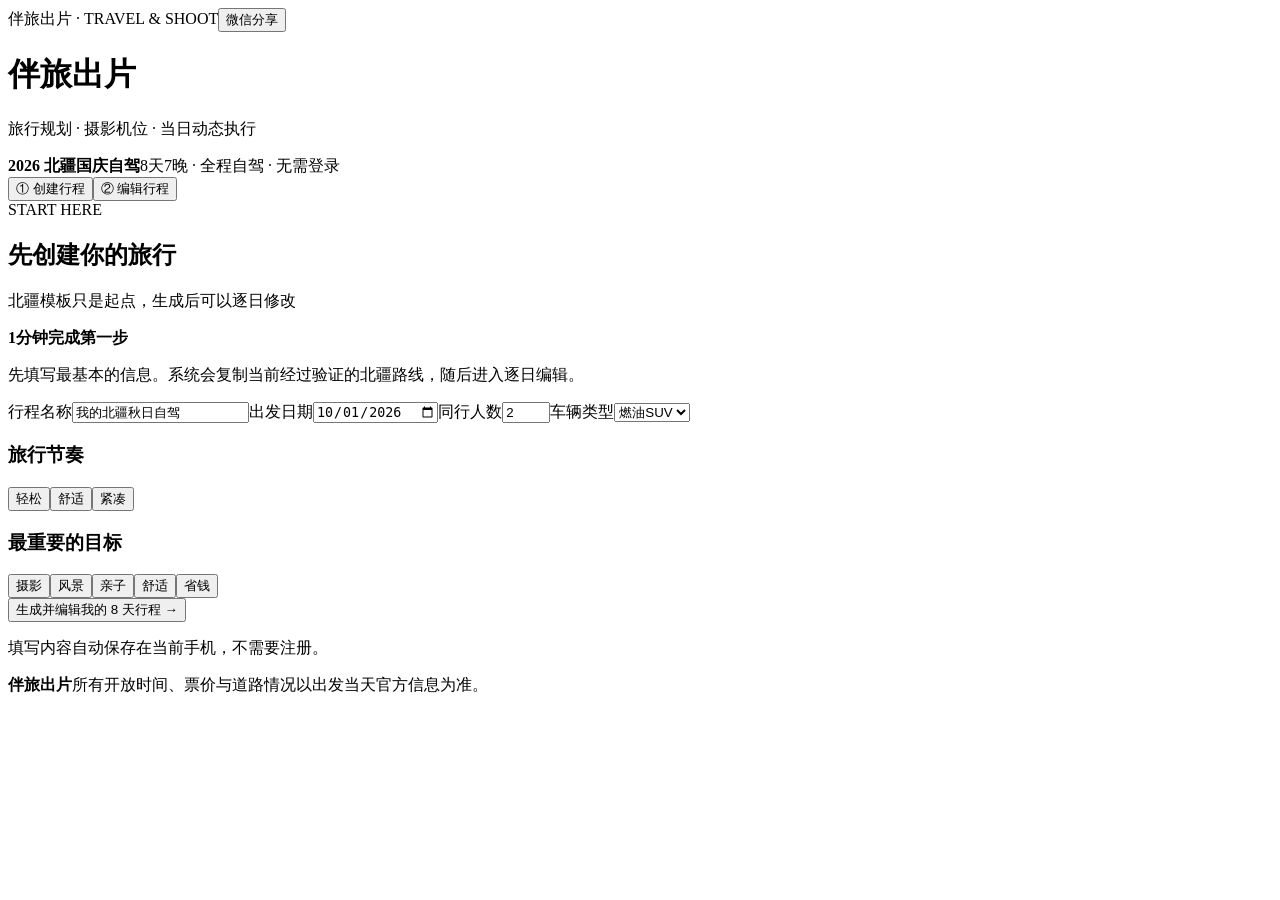
==== index.html @ 78a82b96 "Publish route photo return flow" ====
<!DOCTYPE html><html lang="zh-CN"><head><meta charSet="utf-8"/><meta name="viewport" content="width=device-width, initial-scale=1"/><link rel="stylesheet" href="/xinjiang-roadtrip-2026/_next/static/chunks/0iw0-np3r12sx.css" data-precedence="next"/><link rel="preload" as="script" fetchPriority="low" href="/xinjiang-roadtrip-2026/_next/static/chunks/0ht900cau6_ur.js"/><script src="/xinjiang-roadtrip-2026/_next/static/chunks/01.c7e1dwgfpv.js" async=""></script><script src="/xinjiang-roadtrip-2026/_next/static/chunks/07lhk_q6pmm3r.js" async=""></script><script src="/xinjiang-roadtrip-2026/_next/static/chunks/turbopack-09o1_hfv39lf3.js" async=""></script><script src="/xinjiang-roadtrip-2026/_next/static/chunks/0dbhjjzl8qfwv.js" async=""></script><script src="/xinjiang-roadtrip-2026/_next/static/chunks/0_~6ljib9sas..js" async=""></script><title>伴旅出片｜旅行规划与摄影指南</title><meta name="description" content="北疆8天自驾路线、每日机位、参考样片穿搭分析、Pose与短视频脚本，无需登录即可在微信阅读。"/><link rel="canonical" href="https://yancey0815.github.io/xinjiang-roadtrip-2026/"/><meta property="og:title" content="伴旅出片｜北疆国庆自驾出片指南"/><meta property="og:description" content="2026.10.01–10.08｜路线、机位、穿搭、Pose与短视频脚本"/><meta property="og:url" content="https://yancey0815.github.io/xinjiang-roadtrip-2026/?shared=1"/><meta property="og:site_name" content="伴旅出片"/><meta property="og:locale" content="zh_CN"/><meta property="og:image" content="https://yancey0815.github.io/xinjiang-roadtrip-2026/wechat-share-card.png"/><meta property="og:image:width" content="1731"/><meta property="og:image:height" content="909"/><meta property="og:image:alt" content="北疆国庆自驾指南"/><meta property="og:type" content="website"/><meta name="twitter:card" content="summary_large_image"/><meta name="twitter:title" content="伴旅出片｜北疆国庆自驾出片指南"/><meta name="twitter:description" content="路线、机位、穿搭、Pose与短视频脚本"/><meta name="twitter:image" content="https://yancey0815.github.io/xinjiang-roadtrip-2026/wechat-share-card.png"/><link rel="icon" href="/xinjiang-roadtrip-2026/favicon.svg"/><script src="/xinjiang-roadtrip-2026/_next/static/chunks/03~yq9q893hmn.js" noModule=""></script></head><body><div hidden=""><!--$--><!--/$--></div><main class=""><header class="hero"><div class="hero-top"><span class="eyebrow">伴旅出片 · TRAVEL &amp; SHOOT</span><button class="share-mini">微信分享</button></div><h1>伴旅出片</h1><p>旅行规划 · 摄影机位 · 当日动态执行</p><div class="hero-trip"><b>2026 北疆国庆自驾</b><span>8天7晚 · 全程自驾 · 无需登录</span></div></header><nav class="tabs planner-tabs"><button class="active">① 创建行程</button><button class="">② 编辑行程</button></nav><section class="content"><div class="section-head"><div><span>START HERE</span><h2>先创建你的旅行</h2></div><p>北疆模板只是起点，生成后可以逐日修改</p></div><div class="planner-intro"><b>1分钟完成第一步</b><p>先填写最基本的信息。系统会复制当前经过验证的北疆路线，随后进入逐日编辑。</p></div><div class="plan-form"><label><span>行程名称</span><input value="我的北疆秋日自驾"/></label><label><span>出发日期</span><input type="date" value="2026-10-01"/></label><label><span>同行人数</span><input type="number" min="1" max="20" value="2"/></label><label><span>车辆类型</span><select><option selected="">燃油SUV</option><option>轿车</option><option>新能源车</option><option>房车</option></select></label></div><div class="choice-card"><h3>旅行节奏</h3><div><button class="">轻松</button><button class="selected">舒适</button><button class="">紧凑</button></div></div><div class="choice-card"><h3>最重要的目标</h3><div><button class="selected">摄影</button><button class="">风景</button><button class="">亲子</button><button class="">舒适</button><button class="">省钱</button></div></div><button class="primary-cta">生成并编辑我的 <!-- -->8<!-- --> 天行程 →</button><p class="save-hint">填写内容自动保存在当前手机，不需要注册。</p></section><footer><b>伴旅出片</b><span>所有开放时间、票价与道路情况以出发当天官方信息为准。</span></footer></main><!--$--><!--/$--><script src="/xinjiang-roadtrip-2026/_next/static/chunks/0ht900cau6_ur.js" id="_R_" async=""></script><script>(self.__next_f=self.__next_f||[]).push([0])</script><script>self.__next_f.push([1,"1:\"$Sreact.fragment\"\n2:I[39756,[\"/xinjiang-roadtrip-2026/_next/static/chunks/0dbhjjzl8qfwv.js\"],\"default\"]\n3:I[37457,[\"/xinjiang-roadtrip-2026/_next/static/chunks/0dbhjjzl8qfwv.js\"],\"default\"]\n4:I[47257,[\"/xinjiang-roadtrip-2026/_next/static/chunks/0dbhjjzl8qfwv.js\"],\"ClientPageRoot\"]\n5:I[31713,[\"/xinjiang-roadtrip-2026/_next/static/chunks/0dbhjjzl8qfwv.js\",\"/xinjiang-roadtrip-2026/_next/static/chunks/0_~6ljib9sas..js\"],\"default\"]\n8:I[97367,[\"/xinjiang-roadtrip-2026/_next/static/chunks/0dbhjjzl8qfwv.js\"],\"OutletBoundary\"]\n9:\"$Sreact.suspense\"\nb:I[97367,[\"/xinjiang-roadtrip-2026/_next/static/chunks/0dbhjjzl8qfwv.js\"],\"ViewportBoundary\"]\nd:I[97367,[\"/xinjiang-roadtrip-2026/_next/static/chunks/0dbhjjzl8qfwv.js\"],\"MetadataBoundary\"]\nf:I[68027,[\"/xinjiang-roadtrip-2026/_next/static/chunks/0dbhjjzl8qfwv.js\"],\"default\",1]\n:HL[\"/xinjiang-roadtrip-2026/_next/static/chunks/0iw0-np3r12sx.css\",\"style\"]\n"])</script><script>self.__next_f.push([1,"0:{\"P\":null,\"c\":[\"\",\"\"],\"q\":\"\",\"i\":false,\"f\":[[[\"\",{\"children\":[\"__PAGE__\",{}]},\"$undefined\",\"$undefined\",16],[[\"$\",\"$1\",\"c\",{\"children\":[[[\"$\",\"link\",\"0\",{\"rel\":\"stylesheet\",\"href\":\"/xinjiang-roadtrip-2026/_next/static/chunks/0iw0-np3r12sx.css\",\"precedence\":\"next\",\"crossOrigin\":\"$undefined\",\"nonce\":\"$undefined\"}],[\"$\",\"script\",\"script-0\",{\"src\":\"/xinjiang-roadtrip-2026/_next/static/chunks/0dbhjjzl8qfwv.js\",\"async\":true,\"nonce\":\"$undefined\"}]],[\"$\",\"html\",null,{\"lang\":\"zh-CN\",\"children\":[\"$\",\"body\",null,{\"children\":[\"$\",\"$L2\",null,{\"parallelRouterKey\":\"children\",\"error\":\"$undefined\",\"errorStyles\":\"$undefined\",\"errorScripts\":\"$undefined\",\"template\":[\"$\",\"$L3\",null,{}],\"templateStyles\":\"$undefined\",\"templateScripts\":\"$undefined\",\"notFound\":[[[\"$\",\"title\",null,{\"children\":\"404: This page could not be found.\"}],[\"$\",\"div\",null,{\"style\":{\"fontFamily\":\"system-ui,\\\"Segoe UI\\\",Roboto,Helvetica,Arial,sans-serif,\\\"Apple Color Emoji\\\",\\\"Segoe UI Emoji\\\"\",\"height\":\"100vh\",\"textAlign\":\"center\",\"display\":\"flex\",\"flexDirection\":\"column\",\"alignItems\":\"center\",\"justifyContent\":\"center\"},\"children\":[\"$\",\"div\",null,{\"children\":[[\"$\",\"style\",null,{\"dangerouslySetInnerHTML\":{\"__html\":\"body{color:#000;background:#fff;margin:0}.next-error-h1{border-right:1px solid rgba(0,0,0,.3)}@media (prefers-color-scheme:dark){body{color:#fff;background:#000}.next-error-h1{border-right:1px solid rgba(255,255,255,.3)}}\"}}],[\"$\",\"h1\",null,{\"className\":\"next-error-h1\",\"style\":{\"display\":\"inline-block\",\"margin\":\"0 20px 0 0\",\"padding\":\"0 23px 0 0\",\"fontSize\":24,\"fontWeight\":500,\"verticalAlign\":\"top\",\"lineHeight\":\"49px\"},\"children\":404}],[\"$\",\"div\",null,{\"style\":{\"display\":\"inline-block\"},\"children\":[\"$\",\"h2\",null,{\"style\":{\"fontSize\":14,\"fontWeight\":400,\"lineHeight\":\"49px\",\"margin\":0},\"children\":\"This page could not be found.\"}]}]]}]}]],[]],\"forbidden\":\"$undefined\",\"unauthorized\":\"$undefined\"}]}]}]]}],{\"children\":[[\"$\",\"$1\",\"c\",{\"children\":[[\"$\",\"$L4\",null,{\"Component\":\"$5\",\"serverProvidedParams\":{\"searchParams\":{},\"params\":{},\"promises\":[\"$@6\",\"$@7\"]}}],[[\"$\",\"script\",\"script-0\",{\"src\":\"/xinjiang-roadtrip-2026/_next/static/chunks/0_~6ljib9sas..js\",\"async\":true,\"nonce\":\"$undefined\"}]],[\"$\",\"$L8\",null,{\"children\":[\"$\",\"$9\",null,{\"name\":\"Next.MetadataOutlet\",\"children\":\"$@a\"}]}]]}],{},null,false,null]},null,false,null],[\"$\",\"$1\",\"h\",{\"children\":[null,[\"$\",\"$Lb\",null,{\"children\":\"$Lc\"}],[\"$\",\"div\",null,{\"hidden\":true,\"children\":[\"$\",\"$Ld\",null,{\"children\":[\"$\",\"$9\",null,{\"name\":\"Next.Metadata\",\"children\":\"$Le\"}]}]}],null]}],false]],\"m\":\"$undefined\",\"G\":[\"$f\",[[\"$\",\"link\",\"0\",{\"rel\":\"stylesheet\",\"href\":\"/xinjiang-roadtrip-2026/_next/static/chunks/0iw0-np3r12sx.css\",\"precedence\":\"next\",\"crossOrigin\":\"$undefined\",\"nonce\":\"$undefined\"}]]],\"S\":true,\"h\":null,\"s\":\"$undefined\",\"l\":\"$undefined\",\"p\":\"$undefined\",\"d\":\"$undefined\",\"b\":\"vW6fZHtjdxQZp2s866toI\"}\n"])</script><script>self.__next_f.push([1,"6:{}\n7:\"$0:f:0:1:1:children:0:props:children:0:props:serverProvidedParams:params\"\n"])</script><script>self.__next_f.push([1,"c:[[\"$\",\"meta\",\"0\",{\"charSet\":\"utf-8\"}],[\"$\",\"meta\",\"1\",{\"name\":\"viewport\",\"content\":\"width=device-width, initial-scale=1\"}]]\n"])</script><script>self.__next_f.push([1,"10:I[27201,[\"/xinjiang-roadtrip-2026/_next/static/chunks/0dbhjjzl8qfwv.js\"],\"IconMark\"]\na:null\n"])</script><script>self.__next_f.push([1,"e:[[\"$\",\"title\",\"0\",{\"children\":\"伴旅出片｜旅行规划与摄影指南\"}],[\"$\",\"meta\",\"1\",{\"name\":\"description\",\"content\":\"北疆8天自驾路线、每日机位、参考样片穿搭分析、Pose与短视频脚本，无需登录即可在微信阅读。\"}],[\"$\",\"link\",\"2\",{\"rel\":\"canonical\",\"href\":\"https://yancey0815.github.io/xinjiang-roadtrip-2026/\"}],[\"$\",\"meta\",\"3\",{\"property\":\"og:title\",\"content\":\"伴旅出片｜北疆国庆自驾出片指南\"}],[\"$\",\"meta\",\"4\",{\"property\":\"og:description\",\"content\":\"2026.10.01–10.08｜路线、机位、穿搭、Pose与短视频脚本\"}],[\"$\",\"meta\",\"5\",{\"property\":\"og:url\",\"content\":\"https://yancey0815.github.io/xinjiang-roadtrip-2026/?shared=1\"}],[\"$\",\"meta\",\"6\",{\"property\":\"og:site_name\",\"content\":\"伴旅出片\"}],[\"$\",\"meta\",\"7\",{\"property\":\"og:locale\",\"content\":\"zh_CN\"}],[\"$\",\"meta\",\"8\",{\"property\":\"og:image\",\"content\":\"https://yancey0815.github.io/xinjiang-roadtrip-2026/wechat-share-card.png\"}],[\"$\",\"meta\",\"9\",{\"property\":\"og:image:width\",\"content\":\"1731\"}],[\"$\",\"meta\",\"10\",{\"property\":\"og:image:height\",\"content\":\"909\"}],[\"$\",\"meta\",\"11\",{\"property\":\"og:image:alt\",\"content\":\"北疆国庆自驾指南\"}],[\"$\",\"meta\",\"12\",{\"property\":\"og:type\",\"content\":\"website\"}],[\"$\",\"meta\",\"13\",{\"name\":\"twitter:card\",\"content\":\"summary_large_image\"}],[\"$\",\"meta\",\"14\",{\"name\":\"twitter:title\",\"content\":\"伴旅出片｜北疆国庆自驾出片指南\"}],[\"$\",\"meta\",\"15\",{\"name\":\"twitter:description\",\"content\":\"路线、机位、穿搭、Pose与短视频脚本\"}],[\"$\",\"meta\",\"16\",{\"name\":\"twitter:image\",\"content\":\"https://yancey0815.github.io/xinjiang-roadtrip-2026/wechat-share-card.png\"}],[\"$\",\"link\",\"17\",{\"rel\":\"icon\",\"href\":\"/xinjiang-roadtrip-2026/favicon.svg\"}],[\"$\",\"$L10\",\"18\",{}]]\n"])</script></body></html>
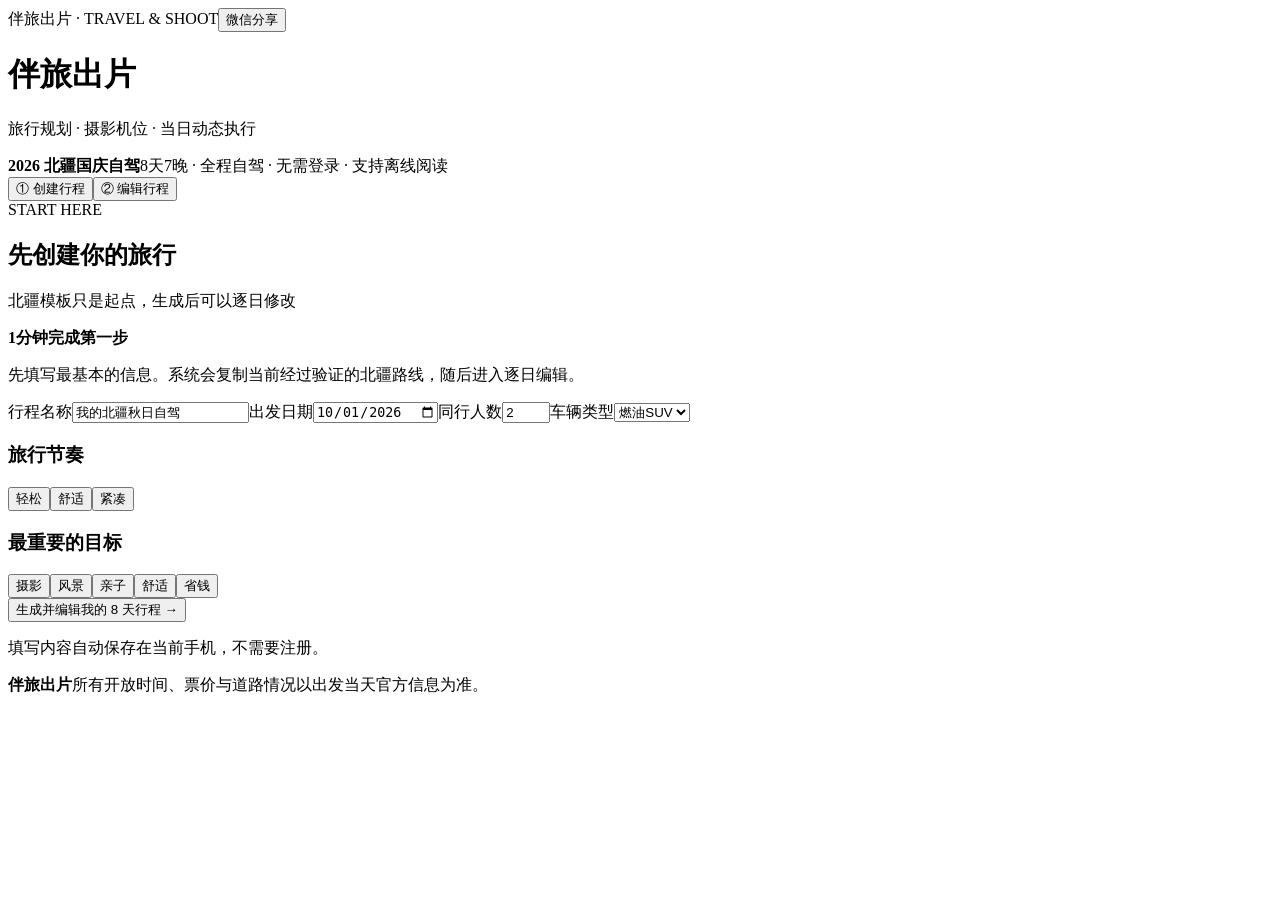
==== commit b518de56: "Publish offline capable travel guide" ====
--- a/index.html
+++ b/index.html
@@ -1 +1 @@
-<!DOCTYPE html><html lang="zh-CN"><head><meta charSet="utf-8"/><meta name="viewport" content="width=device-width, initial-scale=1"/><link rel="stylesheet" href="/xinjiang-roadtrip-2026/_next/static/chunks/0iw0-np3r12sx.css" data-precedence="next"/><link rel="preload" as="script" fetchPriority="low" href="/xinjiang-roadtrip-2026/_next/static/chunks/0ht900cau6_ur.js"/><script src="/xinjiang-roadtrip-2026/_next/static/chunks/01.c7e1dwgfpv.js" async=""></script><script src="/xinjiang-roadtrip-2026/_next/static/chunks/07lhk_q6pmm3r.js" async=""></script><script src="/xinjiang-roadtrip-2026/_next/static/chunks/turbopack-09o1_hfv39lf3.js" async=""></script><script src="/xinjiang-roadtrip-2026/_next/static/chunks/0dbhjjzl8qfwv.js" async=""></script><script src="/xinjiang-roadtrip-2026/_next/static/chunks/0_~6ljib9sas..js" async=""></script><title>伴旅出片｜旅行规划与摄影指南</title><meta name="description" content="北疆8天自驾路线、每日机位、参考样片穿搭分析、Pose与短视频脚本，无需登录即可在微信阅读。"/><link rel="canonical" href="https://yancey0815.github.io/xinjiang-roadtrip-2026/"/><meta property="og:title" content="伴旅出片｜北疆国庆自驾出片指南"/><meta property="og:description" content="2026.10.01–10.08｜路线、机位、穿搭、Pose与短视频脚本"/><meta property="og:url" content="https://yancey0815.github.io/xinjiang-roadtrip-2026/?shared=1"/><meta property="og:site_name" content="伴旅出片"/><meta property="og:locale" content="zh_CN"/><meta property="og:image" content="https://yancey0815.github.io/xinjiang-roadtrip-2026/wechat-share-card.png"/><meta property="og:image:width" content="1731"/><meta property="og:image:height" content="909"/><meta property="og:image:alt" content="北疆国庆自驾指南"/><meta property="og:type" content="website"/><meta name="twitter:card" content="summary_large_image"/><meta name="twitter:title" content="伴旅出片｜北疆国庆自驾出片指南"/><meta name="twitter:description" content="路线、机位、穿搭、Pose与短视频脚本"/><meta name="twitter:image" content="https://yancey0815.github.io/xinjiang-roadtrip-2026/wechat-share-card.png"/><link rel="icon" href="/xinjiang-roadtrip-2026/favicon.svg"/><script src="/xinjiang-roadtrip-2026/_next/static/chunks/03~yq9q893hmn.js" noModule=""></script></head><body><div hidden=""><!--$--><!--/$--></div><main class=""><header class="hero"><div class="hero-top"><span class="eyebrow">伴旅出片 · TRAVEL &amp; SHOOT</span><button class="share-mini">微信分享</button></div><h1>伴旅出片</h1><p>旅行规划 · 摄影机位 · 当日动态执行</p><div class="hero-trip"><b>2026 北疆国庆自驾</b><span>8天7晚 · 全程自驾 · 无需登录</span></div></header><nav class="tabs planner-tabs"><button class="active">① 创建行程</button><button class="">② 编辑行程</button></nav><section class="content"><div class="section-head"><div><span>START HERE</span><h2>先创建你的旅行</h2></div><p>北疆模板只是起点，生成后可以逐日修改</p></div><div class="planner-intro"><b>1分钟完成第一步</b><p>先填写最基本的信息。系统会复制当前经过验证的北疆路线，随后进入逐日编辑。</p></div><div class="plan-form"><label><span>行程名称</span><input value="我的北疆秋日自驾"/></label><label><span>出发日期</span><input type="date" value="2026-10-01"/></label><label><span>同行人数</span><input type="number" min="1" max="20" value="2"/></label><label><span>车辆类型</span><select><option selected="">燃油SUV</option><option>轿车</option><option>新能源车</option><option>房车</option></select></label></div><div class="choice-card"><h3>旅行节奏</h3><div><button class="">轻松</button><button class="selected">舒适</button><button class="">紧凑</button></div></div><div class="choice-card"><h3>最重要的目标</h3><div><button class="selected">摄影</button><button class="">风景</button><button class="">亲子</button><button class="">舒适</button><button class="">省钱</button></div></div><button class="primary-cta">生成并编辑我的 <!-- -->8<!-- --> 天行程 →</button><p class="save-hint">填写内容自动保存在当前手机，不需要注册。</p></section><footer><b>伴旅出片</b><span>所有开放时间、票价与道路情况以出发当天官方信息为准。</span></footer></main><!--$--><!--/$--><script src="/xinjiang-roadtrip-2026/_next/static/chunks/0ht900cau6_ur.js" id="_R_" async=""></script><script>(self.__next_f=self.__next_f||[]).push([0])</script><script>self.__next_f.push([1,"1:\"$Sreact.fragment\"\n2:I[39756,[\"/xinjiang-roadtrip-2026/_next/static/chunks/0dbhjjzl8qfwv.js\"],\"default\"]\n3:I[37457,[\"/xinjiang-roadtrip-2026/_next/static/chunks/0dbhjjzl8qfwv.js\"],\"default\"]\n4:I[47257,[\"/xinjiang-roadtrip-2026/_next/static/chunks/0dbhjjzl8qfwv.js\"],\"ClientPageRoot\"]\n5:I[31713,[\"/xinjiang-roadtrip-2026/_next/static/chunks/0dbhjjzl8qfwv.js\",\"/xinjiang-roadtrip-2026/_next/static/chunks/0_~6ljib9sas..js\"],\"default\"]\n8:I[97367,[\"/xinjiang-roadtrip-2026/_next/static/chunks/0dbhjjzl8qfwv.js\"],\"OutletBoundary\"]\n9:\"$Sreact.suspense\"\nb:I[97367,[\"/xinjiang-roadtrip-2026/_next/static/chunks/0dbhjjzl8qfwv.js\"],\"ViewportBoundary\"]\nd:I[97367,[\"/xinjiang-roadtrip-2026/_next/static/chunks/0dbhjjzl8qfwv.js\"],\"MetadataBoundary\"]\nf:I[68027,[\"/xinjiang-roadtrip-2026/_next/static/chunks/0dbhjjzl8qfwv.js\"],\"default\",1]\n:HL[\"/xinjiang-roadtrip-2026/_next/static/chunks/0iw0-np3r12sx.css\",\"style\"]\n"])</script><script>self.__next_f.push([1,"0:{\"P\":null,\"c\":[\"\",\"\"],\"q\":\"\",\"i\":false,\"f\":[[[\"\",{\"children\":[\"__PAGE__\",{}]},\"$undefined\",\"$undefined\",16],[[\"$\",\"$1\",\"c\",{\"children\":[[[\"$\",\"link\",\"0\",{\"rel\":\"stylesheet\",\"href\":\"/xinjiang-roadtrip-2026/_next/static/chunks/0iw0-np3r12sx.css\",\"precedence\":\"next\",\"crossOrigin\":\"$undefined\",\"nonce\":\"$undefined\"}],[\"$\",\"script\",\"script-0\",{\"src\":\"/xinjiang-roadtrip-2026/_next/static/chunks/0dbhjjzl8qfwv.js\",\"async\":true,\"nonce\":\"$undefined\"}]],[\"$\",\"html\",null,{\"lang\":\"zh-CN\",\"children\":[\"$\",\"body\",null,{\"children\":[\"$\",\"$L2\",null,{\"parallelRouterKey\":\"children\",\"error\":\"$undefined\",\"errorStyles\":\"$undefined\",\"errorScripts\":\"$undefined\",\"template\":[\"$\",\"$L3\",null,{}],\"templateStyles\":\"$undefined\",\"templateScripts\":\"$undefined\",\"notFound\":[[[\"$\",\"title\",null,{\"children\":\"404: This page could not be found.\"}],[\"$\",\"div\",null,{\"style\":{\"fontFamily\":\"system-ui,\\\"Segoe UI\\\",Roboto,Helvetica,Arial,sans-serif,\\\"Apple Color Emoji\\\",\\\"Segoe UI Emoji\\\"\",\"height\":\"100vh\",\"textAlign\":\"center\",\"display\":\"flex\",\"flexDirection\":\"column\",\"alignItems\":\"center\",\"justifyContent\":\"center\"},\"children\":[\"$\",\"div\",null,{\"children\":[[\"$\",\"style\",null,{\"dangerouslySetInnerHTML\":{\"__html\":\"body{color:#000;background:#fff;margin:0}.next-error-h1{border-right:1px solid rgba(0,0,0,.3)}@media (prefers-color-scheme:dark){body{color:#fff;background:#000}.next-error-h1{border-right:1px solid rgba(255,255,255,.3)}}\"}}],[\"$\",\"h1\",null,{\"className\":\"next-error-h1\",\"style\":{\"display\":\"inline-block\",\"margin\":\"0 20px 0 0\",\"padding\":\"0 23px 0 0\",\"fontSize\":24,\"fontWeight\":500,\"verticalAlign\":\"top\",\"lineHeight\":\"49px\"},\"children\":404}],[\"$\",\"div\",null,{\"style\":{\"display\":\"inline-block\"},\"children\":[\"$\",\"h2\",null,{\"style\":{\"fontSize\":14,\"fontWeight\":400,\"lineHeight\":\"49px\",\"margin\":0},\"children\":\"This page could not be found.\"}]}]]}]}]],[]],\"forbidden\":\"$undefined\",\"unauthorized\":\"$undefined\"}]}]}]]}],{\"children\":[[\"$\",\"$1\",\"c\",{\"children\":[[\"$\",\"$L4\",null,{\"Component\":\"$5\",\"serverProvidedParams\":{\"searchParams\":{},\"params\":{},\"promises\":[\"$@6\",\"$@7\"]}}],[[\"$\",\"script\",\"script-0\",{\"src\":\"/xinjiang-roadtrip-2026/_next/static/chunks/0_~6ljib9sas..js\",\"async\":true,\"nonce\":\"$undefined\"}]],[\"$\",\"$L8\",null,{\"children\":[\"$\",\"$9\",null,{\"name\":\"Next.MetadataOutlet\",\"children\":\"$@a\"}]}]]}],{},null,false,null]},null,false,null],[\"$\",\"$1\",\"h\",{\"children\":[null,[\"$\",\"$Lb\",null,{\"children\":\"$Lc\"}],[\"$\",\"div\",null,{\"hidden\":true,\"children\":[\"$\",\"$Ld\",null,{\"children\":[\"$\",\"$9\",null,{\"name\":\"Next.Metadata\",\"children\":\"$Le\"}]}]}],null]}],false]],\"m\":\"$undefined\",\"G\":[\"$f\",[[\"$\",\"link\",\"0\",{\"rel\":\"stylesheet\",\"href\":\"/xinjiang-roadtrip-2026/_next/static/chunks/0iw0-np3r12sx.css\",\"precedence\":\"next\",\"crossOrigin\":\"$undefined\",\"nonce\":\"$undefined\"}]]],\"S\":true,\"h\":null,\"s\":\"$undefined\",\"l\":\"$undefined\",\"p\":\"$undefined\",\"d\":\"$undefined\",\"b\":\"vW6fZHtjdxQZp2s866toI\"}\n"])</script><script>self.__next_f.push([1,"6:{}\n7:\"$0:f:0:1:1:children:0:props:children:0:props:serverProvidedParams:params\"\n"])</script><script>self.__next_f.push([1,"c:[[\"$\",\"meta\",\"0\",{\"charSet\":\"utf-8\"}],[\"$\",\"meta\",\"1\",{\"name\":\"viewport\",\"content\":\"width=device-width, initial-scale=1\"}]]\n"])</script><script>self.__next_f.push([1,"10:I[27201,[\"/xinjiang-roadtrip-2026/_next/static/chunks/0dbhjjzl8qfwv.js\"],\"IconMark\"]\na:null\n"])</script><script>self.__next_f.push([1,"e:[[\"$\",\"title\",\"0\",{\"children\":\"伴旅出片｜旅行规划与摄影指南\"}],[\"$\",\"meta\",\"1\",{\"name\":\"description\",\"content\":\"北疆8天自驾路线、每日机位、参考样片穿搭分析、Pose与短视频脚本，无需登录即可在微信阅读。\"}],[\"$\",\"link\",\"2\",{\"rel\":\"canonical\",\"href\":\"https://yancey0815.github.io/xinjiang-roadtrip-2026/\"}],[\"$\",\"meta\",\"3\",{\"property\":\"og:title\",\"content\":\"伴旅出片｜北疆国庆自驾出片指南\"}],[\"$\",\"meta\",\"4\",{\"property\":\"og:description\",\"content\":\"2026.10.01–10.08｜路线、机位、穿搭、Pose与短视频脚本\"}],[\"$\",\"meta\",\"5\",{\"property\":\"og:url\",\"content\":\"https://yancey0815.github.io/xinjiang-roadtrip-2026/?shared=1\"}],[\"$\",\"meta\",\"6\",{\"property\":\"og:site_name\",\"content\":\"伴旅出片\"}],[\"$\",\"meta\",\"7\",{\"property\":\"og:locale\",\"content\":\"zh_CN\"}],[\"$\",\"meta\",\"8\",{\"property\":\"og:image\",\"content\":\"https://yancey0815.github.io/xinjiang-roadtrip-2026/wechat-share-card.png\"}],[\"$\",\"meta\",\"9\",{\"property\":\"og:image:width\",\"content\":\"1731\"}],[\"$\",\"meta\",\"10\",{\"property\":\"og:image:height\",\"content\":\"909\"}],[\"$\",\"meta\",\"11\",{\"property\":\"og:image:alt\",\"content\":\"北疆国庆自驾指南\"}],[\"$\",\"meta\",\"12\",{\"property\":\"og:type\",\"content\":\"website\"}],[\"$\",\"meta\",\"13\",{\"name\":\"twitter:card\",\"content\":\"summary_large_image\"}],[\"$\",\"meta\",\"14\",{\"name\":\"twitter:title\",\"content\":\"伴旅出片｜北疆国庆自驾出片指南\"}],[\"$\",\"meta\",\"15\",{\"name\":\"twitter:description\",\"content\":\"路线、机位、穿搭、Pose与短视频脚本\"}],[\"$\",\"meta\",\"16\",{\"name\":\"twitter:image\",\"content\":\"https://yancey0815.github.io/xinjiang-roadtrip-2026/wechat-share-card.png\"}],[\"$\",\"link\",\"17\",{\"rel\":\"icon\",\"href\":\"/xinjiang-roadtrip-2026/favicon.svg\"}],[\"$\",\"$L10\",\"18\",{}]]\n"])</script></body></html>+<!DOCTYPE html><html lang="zh-CN"><head><meta charSet="utf-8"/><meta name="viewport" content="width=device-width, initial-scale=1"/><link rel="stylesheet" href="/xinjiang-roadtrip-2026/_next/static/chunks/0inv_2tyqqs5d.css" data-precedence="next"/><link rel="preload" as="script" fetchPriority="low" href="/xinjiang-roadtrip-2026/_next/static/chunks/0ht900cau6_ur.js"/><script src="/xinjiang-roadtrip-2026/_next/static/chunks/01.c7e1dwgfpv.js" async=""></script><script src="/xinjiang-roadtrip-2026/_next/static/chunks/07lhk_q6pmm3r.js" async=""></script><script src="/xinjiang-roadtrip-2026/_next/static/chunks/turbopack-09o1_hfv39lf3.js" async=""></script><script src="/xinjiang-roadtrip-2026/_next/static/chunks/0dbhjjzl8qfwv.js" async=""></script><script src="/xinjiang-roadtrip-2026/_next/static/chunks/14xs70pwjavkl.js" async=""></script><title>伴旅出片｜旅行规划与摄影指南</title><meta name="description" content="北疆8天自驾路线、每日机位、参考样片穿搭分析、Pose与短视频脚本，无需登录即可在微信阅读。"/><link rel="manifest" href="/xinjiang-roadtrip-2026/manifest.webmanifest"/><link rel="canonical" href="https://yancey0815.github.io/xinjiang-roadtrip-2026/"/><meta name="mobile-web-app-capable" content="yes"/><meta name="apple-mobile-web-app-title" content="伴旅出片"/><meta name="apple-mobile-web-app-status-bar-style" content="black-translucent"/><meta property="og:title" content="伴旅出片｜北疆国庆自驾出片指南"/><meta property="og:description" content="2026.10.01–10.08｜路线、机位、穿搭、Pose与短视频脚本"/><meta property="og:url" content="https://yancey0815.github.io/xinjiang-roadtrip-2026/?shared=1"/><meta property="og:site_name" content="伴旅出片"/><meta property="og:locale" content="zh_CN"/><meta property="og:image" content="https://yancey0815.github.io/xinjiang-roadtrip-2026/wechat-share-card.png"/><meta property="og:image:width" content="1731"/><meta property="og:image:height" content="909"/><meta property="og:image:alt" content="北疆国庆自驾指南"/><meta property="og:type" content="website"/><meta name="twitter:card" content="summary_large_image"/><meta name="twitter:title" content="伴旅出片｜北疆国庆自驾出片指南"/><meta name="twitter:description" content="路线、机位、穿搭、Pose与短视频脚本"/><meta name="twitter:image" content="https://yancey0815.github.io/xinjiang-roadtrip-2026/wechat-share-card.png"/><link rel="icon" href="/xinjiang-roadtrip-2026/favicon.svg"/><script src="/xinjiang-roadtrip-2026/_next/static/chunks/03~yq9q893hmn.js" noModule=""></script></head><body><div hidden=""><!--$--><!--/$--></div><main class=""><header class="hero"><div class="hero-top"><span class="eyebrow">伴旅出片 · TRAVEL &amp; SHOOT</span><button class="share-mini">微信分享</button></div><h1>伴旅出片</h1><p>旅行规划 · 摄影机位 · 当日动态执行</p><div class="hero-trip"><b>2026 北疆国庆自驾</b><span>8天7晚 · 全程自驾 · 无需登录 · 支持离线阅读</span></div></header><nav class="tabs planner-tabs"><button class="active">① 创建行程</button><button class="">② 编辑行程</button></nav><section class="content"><div class="section-head"><div><span>START HERE</span><h2>先创建你的旅行</h2></div><p>北疆模板只是起点，生成后可以逐日修改</p></div><div class="planner-intro"><b>1分钟完成第一步</b><p>先填写最基本的信息。系统会复制当前经过验证的北疆路线，随后进入逐日编辑。</p></div><div class="plan-form"><label><span>行程名称</span><input value="我的北疆秋日自驾"/></label><label><span>出发日期</span><input type="date" value="2026-10-01"/></label><label><span>同行人数</span><input type="number" min="1" max="20" value="2"/></label><label><span>车辆类型</span><select><option selected="">燃油SUV</option><option>轿车</option><option>新能源车</option><option>房车</option></select></label></div><div class="choice-card"><h3>旅行节奏</h3><div><button class="">轻松</button><button class="selected">舒适</button><button class="">紧凑</button></div></div><div class="choice-card"><h3>最重要的目标</h3><div><button class="selected">摄影</button><button class="">风景</button><button class="">亲子</button><button class="">舒适</button><button class="">省钱</button></div></div><button class="primary-cta">生成并编辑我的 <!-- -->8<!-- --> 天行程 →</button><p class="save-hint">填写内容自动保存在当前手机，不需要注册。</p></section><footer><b>伴旅出片</b><span>所有开放时间、票价与道路情况以出发当天官方信息为准。</span></footer></main><!--$--><!--/$--><script src="/xinjiang-roadtrip-2026/_next/static/chunks/0ht900cau6_ur.js" id="_R_" async=""></script><script>(self.__next_f=self.__next_f||[]).push([0])</script><script>self.__next_f.push([1,"1:\"$Sreact.fragment\"\n2:I[39756,[\"/xinjiang-roadtrip-2026/_next/static/chunks/0dbhjjzl8qfwv.js\"],\"default\"]\n3:I[37457,[\"/xinjiang-roadtrip-2026/_next/static/chunks/0dbhjjzl8qfwv.js\"],\"default\"]\n4:I[47257,[\"/xinjiang-roadtrip-2026/_next/static/chunks/0dbhjjzl8qfwv.js\"],\"ClientPageRoot\"]\n5:I[31713,[\"/xinjiang-roadtrip-2026/_next/static/chunks/0dbhjjzl8qfwv.js\",\"/xinjiang-roadtrip-2026/_next/static/chunks/14xs70pwjavkl.js\"],\"default\"]\n8:I[97367,[\"/xinjiang-roadtrip-2026/_next/static/chunks/0dbhjjzl8qfwv.js\"],\"OutletBoundary\"]\n9:\"$Sreact.suspense\"\nb:I[97367,[\"/xinjiang-roadtrip-2026/_next/static/chunks/0dbhjjzl8qfwv.js\"],\"ViewportBoundary\"]\nd:I[97367,[\"/xinjiang-roadtrip-2026/_next/static/chunks/0dbhjjzl8qfwv.js\"],\"MetadataBoundary\"]\nf:I[68027,[\"/xinjiang-roadtrip-2026/_next/static/chunks/0dbhjjzl8qfwv.js\"],\"default\",1]\n:HL[\"/xinjiang-roadtrip-2026/_next/static/chunks/0inv_2tyqqs5d.css\",\"style\"]\n"])</script><script>self.__next_f.push([1,"0:{\"P\":null,\"c\":[\"\",\"\"],\"q\":\"\",\"i\":false,\"f\":[[[\"\",{\"children\":[\"__PAGE__\",{}]},\"$undefined\",\"$undefined\",16],[[\"$\",\"$1\",\"c\",{\"children\":[[[\"$\",\"link\",\"0\",{\"rel\":\"stylesheet\",\"href\":\"/xinjiang-roadtrip-2026/_next/static/chunks/0inv_2tyqqs5d.css\",\"precedence\":\"next\",\"crossOrigin\":\"$undefined\",\"nonce\":\"$undefined\"}],[\"$\",\"script\",\"script-0\",{\"src\":\"/xinjiang-roadtrip-2026/_next/static/chunks/0dbhjjzl8qfwv.js\",\"async\":true,\"nonce\":\"$undefined\"}]],[\"$\",\"html\",null,{\"lang\":\"zh-CN\",\"children\":[\"$\",\"body\",null,{\"children\":[\"$\",\"$L2\",null,{\"parallelRouterKey\":\"children\",\"error\":\"$undefined\",\"errorStyles\":\"$undefined\",\"errorScripts\":\"$undefined\",\"template\":[\"$\",\"$L3\",null,{}],\"templateStyles\":\"$undefined\",\"templateScripts\":\"$undefined\",\"notFound\":[[[\"$\",\"title\",null,{\"children\":\"404: This page could not be found.\"}],[\"$\",\"div\",null,{\"style\":{\"fontFamily\":\"system-ui,\\\"Segoe UI\\\",Roboto,Helvetica,Arial,sans-serif,\\\"Apple Color Emoji\\\",\\\"Segoe UI Emoji\\\"\",\"height\":\"100vh\",\"textAlign\":\"center\",\"display\":\"flex\",\"flexDirection\":\"column\",\"alignItems\":\"center\",\"justifyContent\":\"center\"},\"children\":[\"$\",\"div\",null,{\"children\":[[\"$\",\"style\",null,{\"dangerouslySetInnerHTML\":{\"__html\":\"body{color:#000;background:#fff;margin:0}.next-error-h1{border-right:1px solid rgba(0,0,0,.3)}@media (prefers-color-scheme:dark){body{color:#fff;background:#000}.next-error-h1{border-right:1px solid rgba(255,255,255,.3)}}\"}}],[\"$\",\"h1\",null,{\"className\":\"next-error-h1\",\"style\":{\"display\":\"inline-block\",\"margin\":\"0 20px 0 0\",\"padding\":\"0 23px 0 0\",\"fontSize\":24,\"fontWeight\":500,\"verticalAlign\":\"top\",\"lineHeight\":\"49px\"},\"children\":404}],[\"$\",\"div\",null,{\"style\":{\"display\":\"inline-block\"},\"children\":[\"$\",\"h2\",null,{\"style\":{\"fontSize\":14,\"fontWeight\":400,\"lineHeight\":\"49px\",\"margin\":0},\"children\":\"This page could not be found.\"}]}]]}]}]],[]],\"forbidden\":\"$undefined\",\"unauthorized\":\"$undefined\"}]}]}]]}],{\"children\":[[\"$\",\"$1\",\"c\",{\"children\":[[\"$\",\"$L4\",null,{\"Component\":\"$5\",\"serverProvidedParams\":{\"searchParams\":{},\"params\":{},\"promises\":[\"$@6\",\"$@7\"]}}],[[\"$\",\"script\",\"script-0\",{\"src\":\"/xinjiang-roadtrip-2026/_next/static/chunks/14xs70pwjavkl.js\",\"async\":true,\"nonce\":\"$undefined\"}]],[\"$\",\"$L8\",null,{\"children\":[\"$\",\"$9\",null,{\"name\":\"Next.MetadataOutlet\",\"children\":\"$@a\"}]}]]}],{},null,false,null]},null,false,null],[\"$\",\"$1\",\"h\",{\"children\":[null,[\"$\",\"$Lb\",null,{\"children\":\"$Lc\"}],[\"$\",\"div\",null,{\"hidden\":true,\"children\":[\"$\",\"$Ld\",null,{\"children\":[\"$\",\"$9\",null,{\"name\":\"Next.Metadata\",\"children\":\"$Le\"}]}]}],null]}],false]],\"m\":\"$undefined\",\"G\":[\"$f\",[[\"$\",\"link\",\"0\",{\"rel\":\"stylesheet\",\"href\":\"/xinjiang-roadtrip-2026/_next/static/chunks/0inv_2tyqqs5d.css\",\"precedence\":\"next\",\"crossOrigin\":\"$undefined\",\"nonce\":\"$undefined\"}]]],\"S\":true,\"h\":null,\"s\":\"$undefined\",\"l\":\"$undefined\",\"p\":\"$undefined\",\"d\":\"$undefined\",\"b\":\"YxhleXI2Sw096HrZ39rp-\"}\n"])</script><script>self.__next_f.push([1,"6:{}\n7:\"$0:f:0:1:1:children:0:props:children:0:props:serverProvidedParams:params\"\n"])</script><script>self.__next_f.push([1,"c:[[\"$\",\"meta\",\"0\",{\"charSet\":\"utf-8\"}],[\"$\",\"meta\",\"1\",{\"name\":\"viewport\",\"content\":\"width=device-width, initial-scale=1\"}]]\n"])</script><script>self.__next_f.push([1,"10:I[27201,[\"/xinjiang-roadtrip-2026/_next/static/chunks/0dbhjjzl8qfwv.js\"],\"IconMark\"]\na:null\n"])</script><script>self.__next_f.push([1,"e:[[\"$\",\"title\",\"0\",{\"children\":\"伴旅出片｜旅行规划与摄影指南\"}],[\"$\",\"meta\",\"1\",{\"name\":\"description\",\"content\":\"北疆8天自驾路线、每日机位、参考样片穿搭分析、Pose与短视频脚本，无需登录即可在微信阅读。\"}],[\"$\",\"link\",\"2\",{\"rel\":\"manifest\",\"href\":\"/xinjiang-roadtrip-2026/manifest.webmanifest\",\"crossOrigin\":\"$undefined\"}],[\"$\",\"link\",\"3\",{\"rel\":\"canonical\",\"href\":\"https://yancey0815.github.io/xinjiang-roadtrip-2026/\"}],[\"$\",\"meta\",\"4\",{\"name\":\"mobile-web-app-capable\",\"content\":\"yes\"}],[\"$\",\"meta\",\"5\",{\"name\":\"apple-mobile-web-app-title\",\"content\":\"伴旅出片\"}],[\"$\",\"meta\",\"6\",{\"name\":\"apple-mobile-web-app-status-bar-style\",\"content\":\"black-translucent\"}],[\"$\",\"meta\",\"7\",{\"property\":\"og:title\",\"content\":\"伴旅出片｜北疆国庆自驾出片指南\"}],[\"$\",\"meta\",\"8\",{\"property\":\"og:description\",\"content\":\"2026.10.01–10.08｜路线、机位、穿搭、Pose与短视频脚本\"}],[\"$\",\"meta\",\"9\",{\"property\":\"og:url\",\"content\":\"https://yancey0815.github.io/xinjiang-roadtrip-2026/?shared=1\"}],[\"$\",\"meta\",\"10\",{\"property\":\"og:site_name\",\"content\":\"伴旅出片\"}],[\"$\",\"meta\",\"11\",{\"property\":\"og:locale\",\"content\":\"zh_CN\"}],[\"$\",\"meta\",\"12\",{\"property\":\"og:image\",\"content\":\"https://yancey0815.github.io/xinjiang-roadtrip-2026/wechat-share-card.png\"}],[\"$\",\"meta\",\"13\",{\"property\":\"og:image:width\",\"content\":\"1731\"}],[\"$\",\"meta\",\"14\",{\"property\":\"og:image:height\",\"content\":\"909\"}],[\"$\",\"meta\",\"15\",{\"property\":\"og:image:alt\",\"content\":\"北疆国庆自驾指南\"}],[\"$\",\"meta\",\"16\",{\"property\":\"og:type\",\"content\":\"website\"}],[\"$\",\"meta\",\"17\",{\"name\":\"twitter:card\",\"content\":\"summary_large_image\"}],[\"$\",\"meta\",\"18\",{\"name\":\"twitter:title\",\"content\":\"伴旅出片｜北疆国庆自驾出片指南\"}],[\"$\",\"meta\",\"19\",{\"name\":\"twitter:description\",\"content\":\"路线、机位、穿搭、Pose与短视频脚本\"}],[\"$\",\"meta\",\"20\",{\"name\":\"twitter:image\",\"content\":\"https://yancey0815.github.io/xinjiang-roadtrip-2026/wechat-share-card.png\"}],[\"$\",\"link\",\"21\",{\"rel\":\"icon\",\"href\":\"/xinjiang-roadtrip-2026/favicon.svg\"}],[\"$\",\"$L10\",\"22\",{}]]\n"])</script></body></html>
